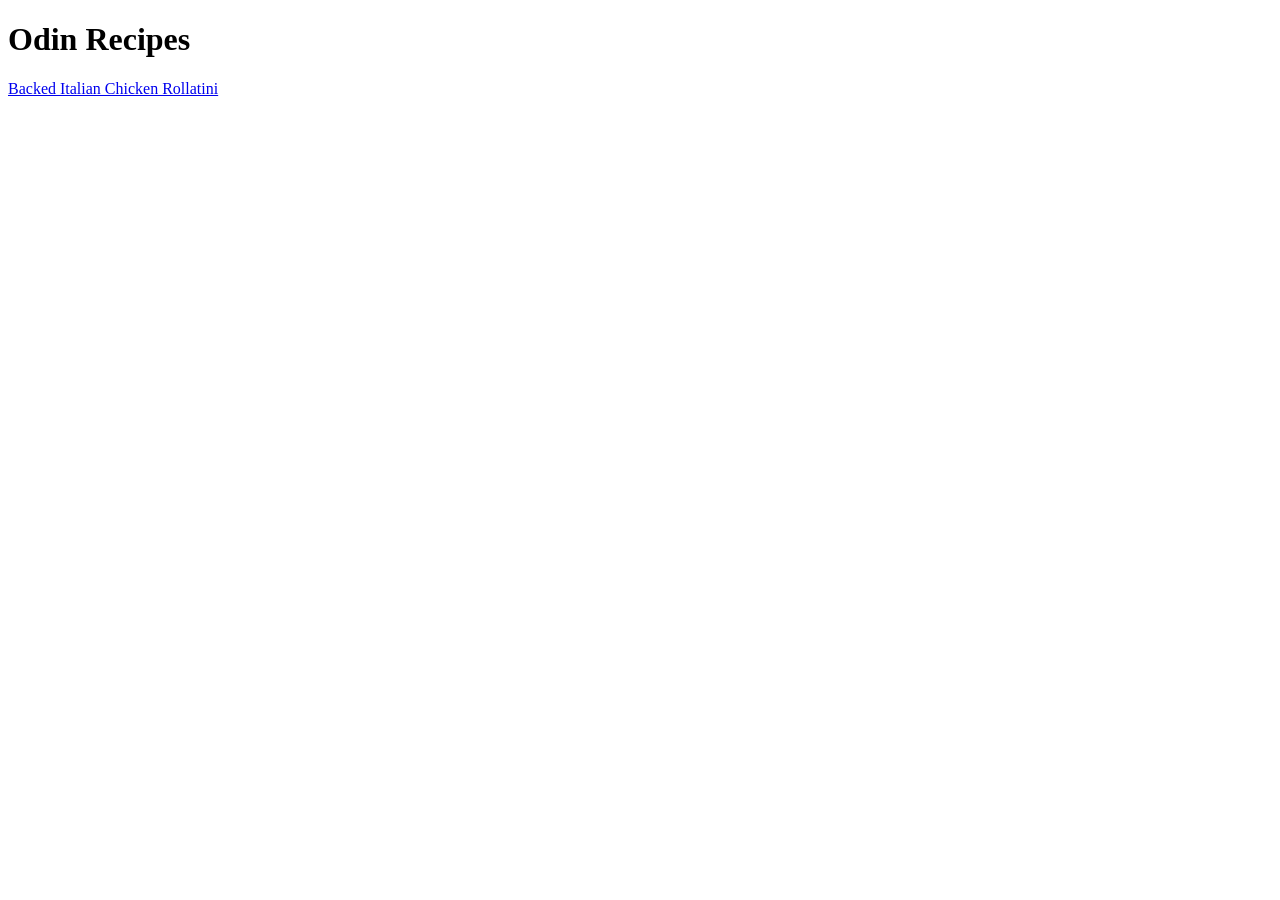
==== index.html @ fa6cd626 "Add home page and chicken recipe Create index.html as the main page of the recipe site. Add the bake" ====
<!DOCTYPE html>
<html lang="en">
<head>
    <meta charset="UTF-8">
    <meta name="viewport" content="width=device-width, initial-scale=1.0">
    <title>Fed's Recipes</title>
</head>
<body>
    <h1>Odin Recipes</h1>

    <a href="recipes/baked-italian-chicken-rollatini.html">Backed Italian Chicken Rollatini</a>
</body>
</html>
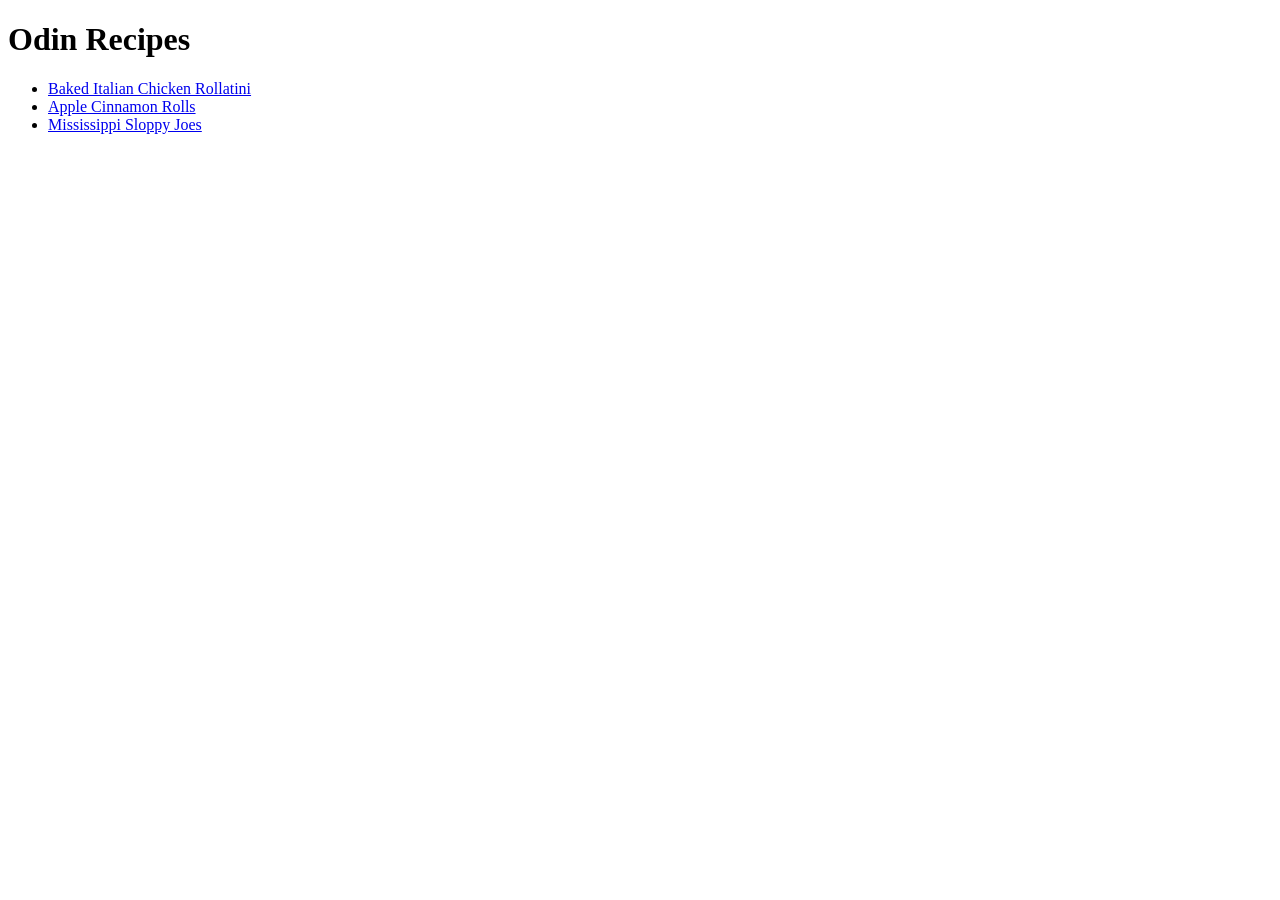
==== commit c77b78f5: "Fix Mississippi html name & index.html" ====
--- a/index.html
+++ b/index.html
@@ -7,7 +7,10 @@
 </head>
 <body>
     <h1>Odin Recipes</h1>
-
-    <a href="recipes/baked-italian-chicken-rollatini.html">Backed Italian Chicken Rollatini</a>
+    <ul>
+        <li><a href="recipes/baked-italian-chicken-rollatini.html">Baked Italian Chicken Rollatini</a></li>
+        <li><a href="recipes/apple-cinnamon-rolls.html">Apple Cinnamon Rolls</a></li>
+        <li><a href="recipes/mississippi-sloppy-joes.html">Mississippi Sloppy Joes</a></li>
+    </ul>
 </body>
 </html>
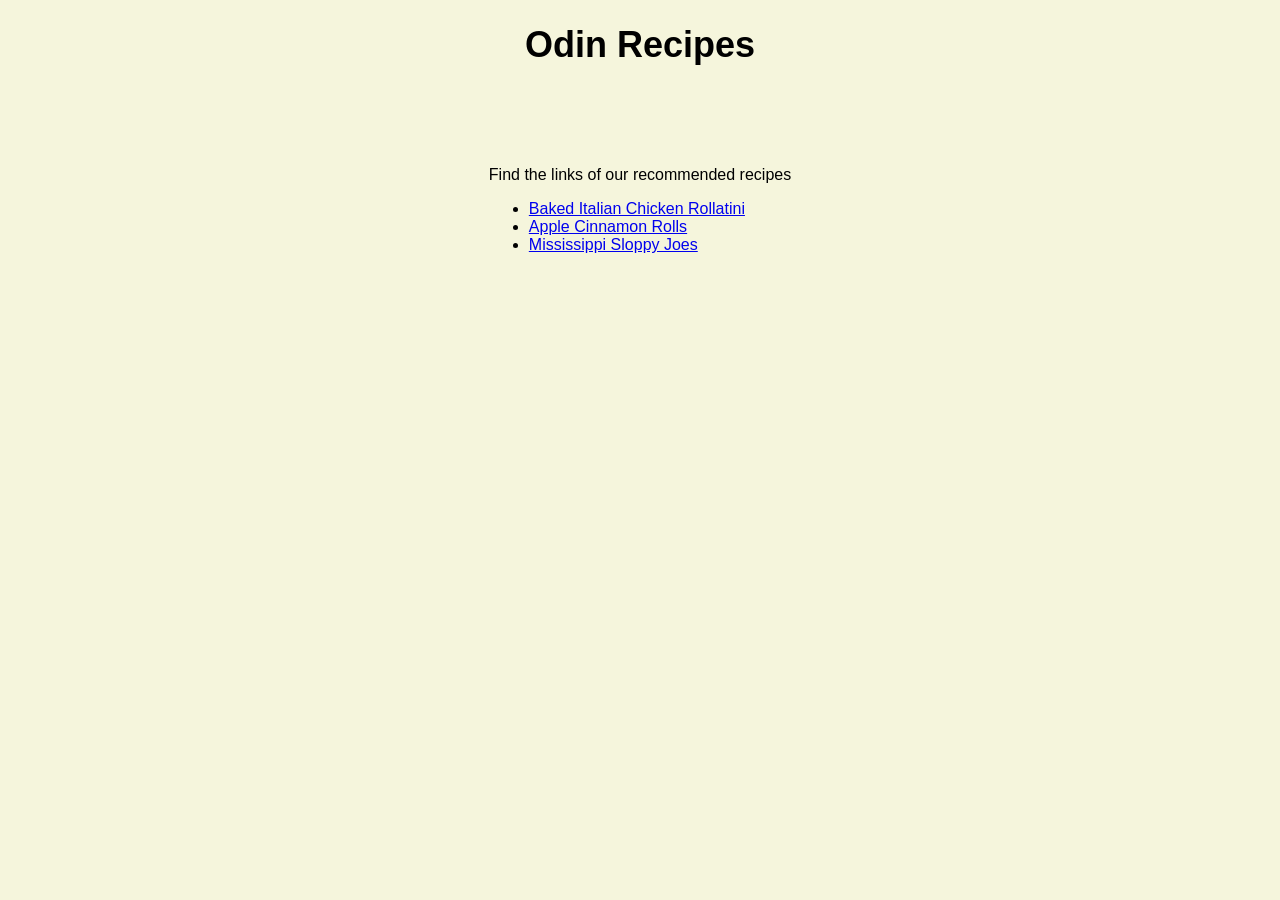
==== commit d49874b6: "Add css file for landing page & recipes add css files and link to existing html files use css files " ====
--- a/index.html
+++ b/index.html
@@ -4,13 +4,19 @@
     <meta charset="UTF-8">
     <meta name="viewport" content="width=device-width, initial-scale=1.0">
     <title>Fed's Recipes</title>
+    <link rel="stylesheet" href="style.css">
 </head>
 <body>
-    <h1>Odin Recipes</h1>
-    <ul>
-        <li><a href="recipes/baked-italian-chicken-rollatini.html">Baked Italian Chicken Rollatini</a></li>
-        <li><a href="recipes/apple-cinnamon-rolls.html">Apple Cinnamon Rolls</a></li>
-        <li><a href="recipes/mississippi-sloppy-joes.html">Mississippi Sloppy Joes</a></li>
-    </ul>
+    <div class="text"></div>
+    <div class="text title"><h1>Odin Recipes</h1></div>
+
+    <div class="text list">
+        <p>Find the links of our recommended recipes</p>
+        <ul>
+            <li><a href="recipes/baked-italian-chicken-rollatini.html">Baked Italian Chicken Rollatini</a></li>
+            <li><a href="recipes/apple-cinnamon-rolls.html">Apple Cinnamon Rolls</a></li>
+            <li><a href="recipes/mississippi-sloppy-joes.html">Mississippi Sloppy Joes</a></li>
+        </ul>
+    </div>
 </body>
 </html>
--- a/style.css
+++ b/style.css
@@ -0,0 +1,15 @@
+body {
+    background-color: beige;
+    font-family:'Franklin Gothic Medium', 'Arial Narrow', Arial, sans-serif;
+}
+
+.title {
+    text-align: center;
+    margin-bottom: 100px;
+    font-size: large;
+}
+
+.text.list {
+    width: fit-content;
+    margin: 0 auto;
+}
